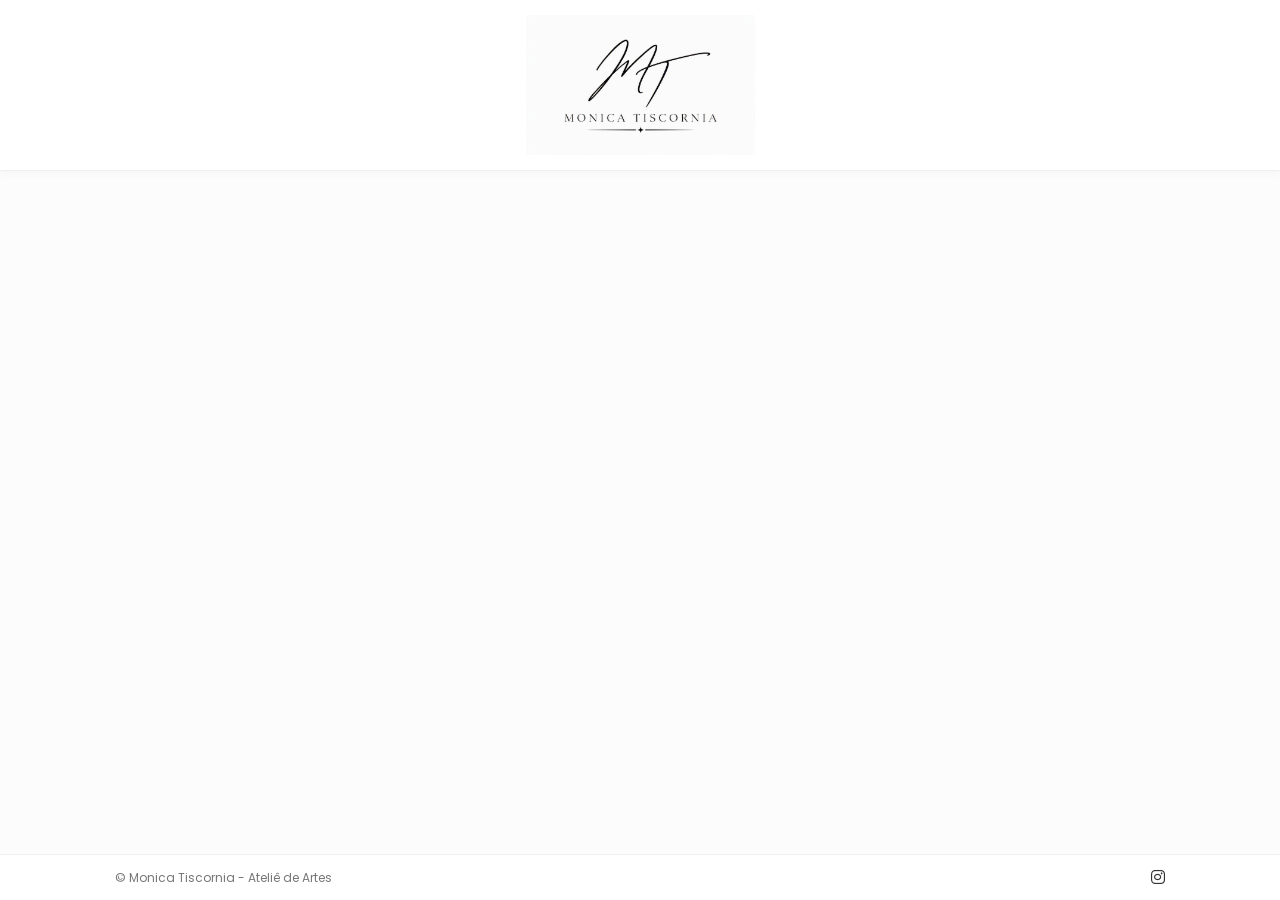
==== portfolio-mãe/html/arte1.html @ 6e20f87e "Add files via upload" ====
<!DOCTYPE html>
<html lang="pt-br">

<head>
    <meta charset="UTF-8">
    <meta name="viewport" content="width=device-width, initial-scale=1.0">
    <title>Portfolio - Monica Tiscornia</title> 
    <link rel="stylesheet" href="https://cdnjs.cloudflare.com/ajax/libs/font-awesome/6.5.1/css/all.min.css">
    <link rel="stylesheet" href="../css/arte1.css">
</head>

<body>

    <header>
        <img src="../img/imagem rubrica.png" alt="Monica Tiscornia" class="logo-header">
    </header>
      

    <footer>
        <div class="footer-content">
            <p>© Monica Tiscornia - Ateliê de Artes</p>
            <div class="links">
                <a href="https://www.instagram.com/monica.tiscornia/?hl=pt-br" target="_blank" aria-label="Instagram"><i class="fa-brands fa-instagram"></i></a>
            </div>
        </div>
    </footer>

    <script src="script.js"></script>
</body>

</html>
---- portfolio-mãe/css/arte1.css ----
/* Importando apenas as fontes ativas: Cormorant Garamond e Poppins */
@import url('https://fonts.googleapis.com/css2?family=Cormorant+Garamond:wght@500;600&family=Poppins:wght@300;400;500;600&display=swap');

*{
    padding: 0;
    margin: 0;
    box-sizing: border-box;
    list-style: none;
    text-decoration: none;
}

body {
    background-color: #fcfcfc; 
    color: #2c2c2c;
    /* Permite rolagem vertical suave se o monitor for menor */
    overflow-x: hidden;
    overflow-y: auto; 
}

header {
    background-color: #ffffff; 
    padding: 15px 20px; /* Aumentado para dar mais respiro ao redor da logo */      
    display: flex;
    align-items: center;
    justify-content: center;
    box-shadow: 0 2px 10px rgba(0, 0, 0, 0.03); 
    border-bottom: 1px solid #f0f0f0;
}

.logo-header {
    height: 140px;   
    width: auto;         
    object-fit: contain;
}

footer {
    position: fixed;
    bottom: 0;
    left: 0;
    width: 100%;
    background-color: #ffffff;
    border-top: 1px solid #f0f0f0;
    padding: 10px 20px;
    z-index: 10;
}

.footer-content {
    max-width: 1050px;
    margin: 0 auto;
    display: flex;
    justify-content: space-between;
    align-items: center;
    font-family: 'Poppins', sans-serif;
    font-size: 0.75rem;
    color: #777;
}

.links {
    display: flex;
    gap: 15px;
}

.links a {
    color: #333;
    font-size: 1rem;
    transition: color 0.3s ease;
}

.links a:hover {
    color: #e5a93b;
}
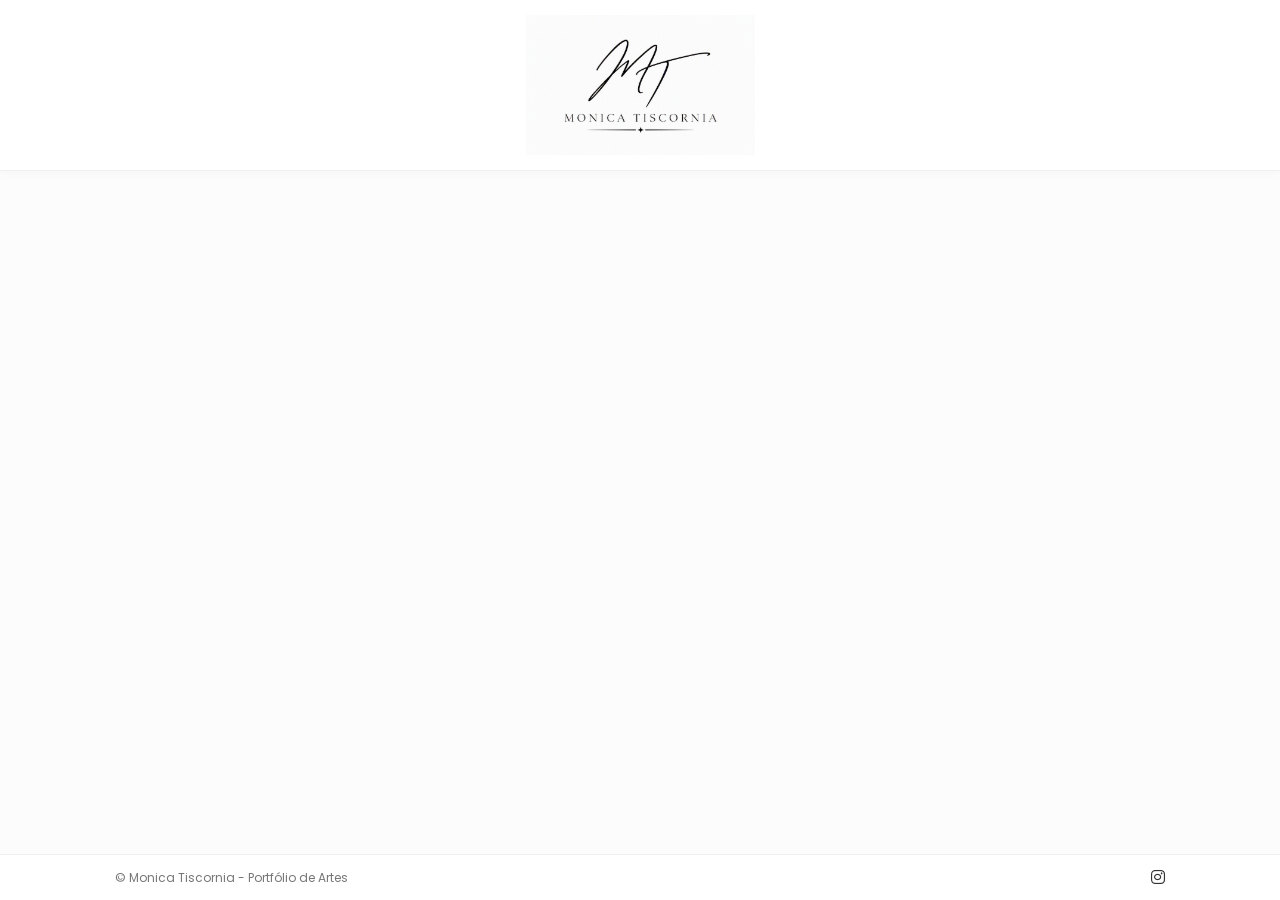
==== commit ac4a09ec: "Modify footer content in arte1.html Updated footer text to reflect 'Portfólio de Artes'." ====
--- a/portfolio-mãe/html/arte1.html
+++ b/portfolio-mãe/html/arte1.html
@@ -18,7 +18,7 @@
 
     <footer>
         <div class="footer-content">
-            <p>© Monica Tiscornia - Ateliê de Artes</p>
+            <p>© Monica Tiscornia - Portfólio de Artes</p>
             <div class="links">
                 <a href="https://www.instagram.com/monica.tiscornia/?hl=pt-br" target="_blank" aria-label="Instagram"><i class="fa-brands fa-instagram"></i></a>
             </div>
@@ -28,4 +28,4 @@
     <script src="script.js"></script>
 </body>
 
-</html>+</html>
